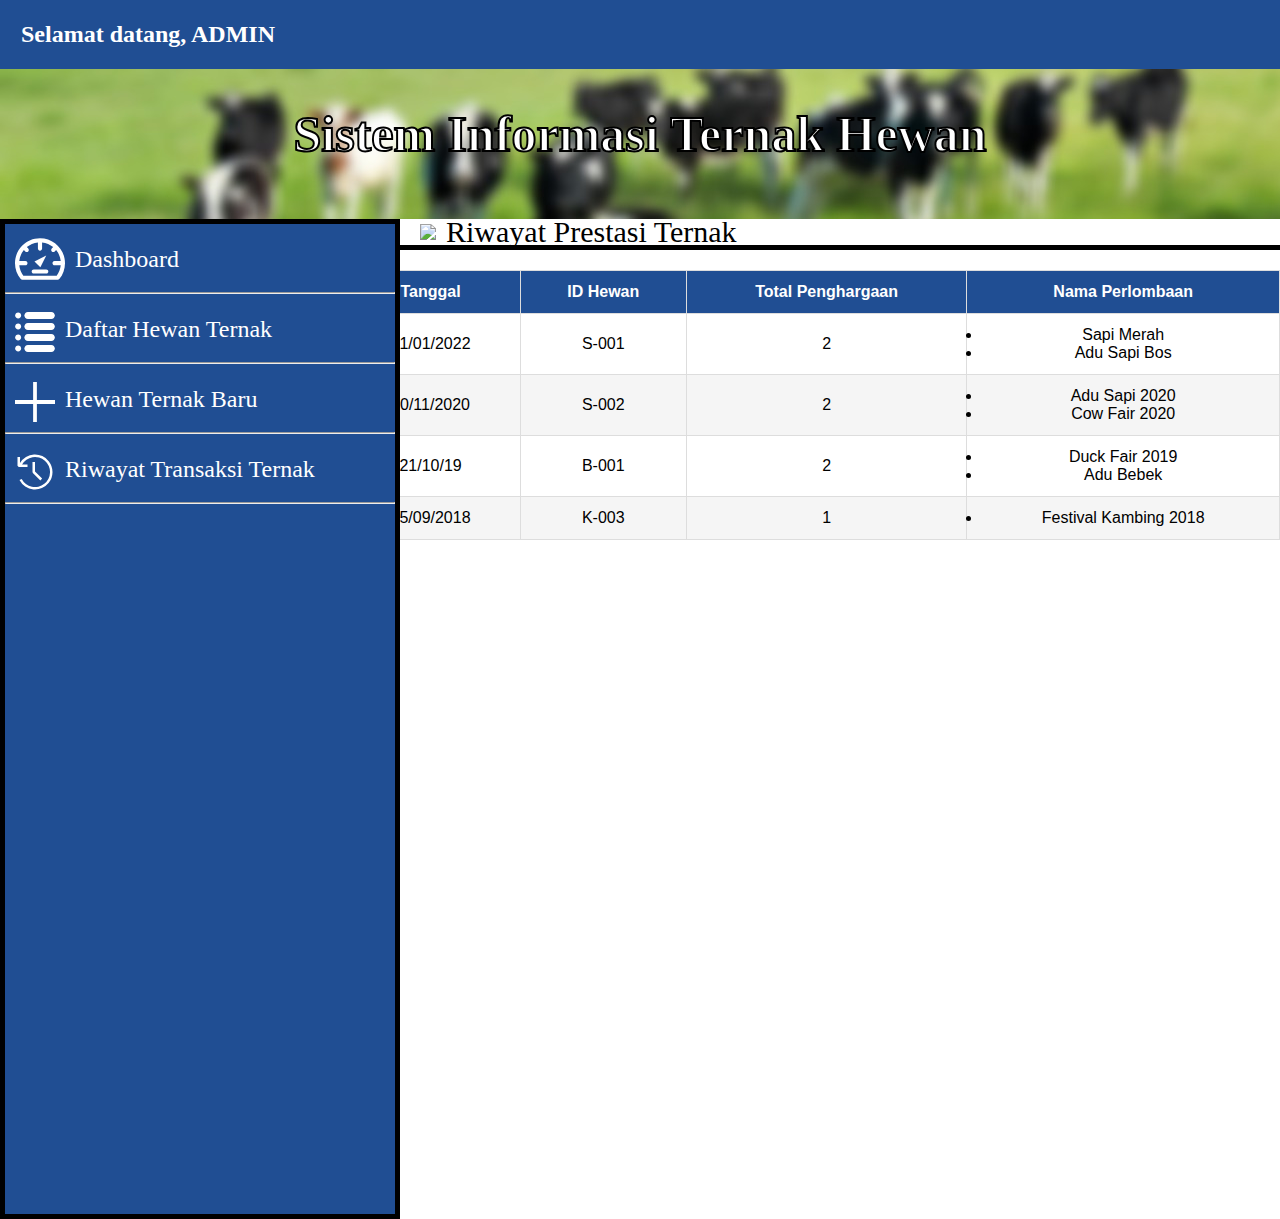
==== prestasi.html @ 642f58e4 "Rename riwayat-prestasi-ternak.html to prestasi.html" ====
<!DOCTYPE html>
<html>
<head>
  <title>Riwayat Prestasi</title>
  <meta name="viewport" content="width=device-width, initial-scale=1">
  <link rel="stylesheet" href="./css/prestasi.css"/>
</head>

<body>
	<div class="welcome">
		<h2>Selamat datang, ADMIN</h2>
	</div>
	<div class="header">
		<br><br>
		<h1>Sistem Informasi Ternak Hewan</h1>
	</div>

	<div class="dasboard">
		<img src="./assets/white/dashboard-icon.svg"><a href="">Dashboard</a><hr />		
		<img src="./assets/white/list-icon.svg"><a href="">Daftar Hewan Ternak</a><hr />
		<img src="./assets/white/add-icon.svg"><a href="">Hewan Ternak Baru</a><hr />
		<img src="./assets/white/history-icon.svg"><a href="">Riwayat Transaksi Ternak</a><hr />
	</div>

	<div class="menu">
		<img src="./assets/black/trophy-svgrepo-com.svg">
		<span>Riwayat Prestasi Ternak</span>
	</div>
	
   	<table class="table">
     	<thead>
     		<tr>
     	 		<th>No</th>
     	 		<th>Tanggal</th>
				<th>ID Hewan</th>
				<th>Total Penghargaan</th>
				<th>Nama Perlombaan</th>
     		</tr>
    	 </thead>

		 
     <tbody>
     	  <tr>
     	  	  <td data-label="No">1</td>
     	  	  <td data-label="Tanggal">01/01/2022</td>
     	  	  <td data-label="ID Hewan">S-001</td>
     	  	  <td data-label="Total Penghargaan">2</td>
     	  	  <td data-label="Nama Perlombaan"><li>Sapi Merah</li><li>Adu Sapi Bos</li></td>
     	  </tr>

     	  <tr>
     	  	  <td data-label="No">2</td>
     	  	  <td data-label="Tanggal">10/11/2020</td>
     	  	  <td data-label="ID Hewan">S-002</td>
     	  	  <td data-label="Total Penghargaan">2</td>
     	  	  <td data-label="Nama Perlombaan"><li>Adu Sapi 2020</li><li>Cow Fair 2020</li></td>
     	  </tr>

     	  <tr>
			  <td data-label="No">3</td>
			  <td data-label="Tanggal">21/10/19</td>
			  <td data-label="ID Hewan">B-001</td>
			  <td data-label="Total Penghargaan">2</td>
			  <td data-label="Nama Perlombaan"><li>Duck Fair 2019</li><li>Adu Bebek</li></td>
     	  </tr>

     	  <tr>
			  <td data-label="No">4</td>
			  <td data-label="Tanggal">25/09/2018</td>
			  <td data-label="ID Hewan">K-003</td>
			  <td data-label="Total Penghargaan">1</td>
			  <td data-label="Nama Perlombaan"><li>Festival Kambing 2018</li></td>
     	  </tr>
     </tbody>
   </table>

</body>
</html>
---- css/prestasi.css ----
body{
	margin: 0px;
	font-family: sans-serif;
}

.welcome{
	height: 100%;
	padding: 1px;
	background-color: rgba(32,78,147,255);
}

.welcome h2{
	margin-left: 20px;
	font-family: 'comic sans ms';
	color: white;
	text-align: start;
}

.header{
	height: 150px;
	text-align: center;
    vertical-align: middle;
	position: relative;
	-webkit-text-stroke: 2px black;
	background-image: url("../assets/header.jpg");
}

.header h1{
	margin: 0;
	color: white;
	font-family: 'comic sans ms';
	font-size: 50px;
	font-weight: bold;
}

.menu {
	border-bottom: 5px solid black;
	margin-left: 400px;
	display: flex;
   	align-items:center;
}

.menu img{
	margin-left: 20px;
	margin-top: 5px;
	margin-bottom: 5px;
}

.menu span{
	margin-left: 10px;
	font-family: 'comic sans ms';
	font-size: 30px;
  	align-items:center;
	line-height: 0px;
}

.dasboard{
	position: absolute;
	left: 0px;
	width: 400px;
	height: 1000px;
	border: 5px solid black;
	background-color: rgba(32,78,147,255);
	display: inline;
}

.dasboard img{
	float: left;
	margin-right: 10px;
	margin-left: 10px;
	margin-top: 10px;
	fill:rgb(255, 255, 255);
}

.dasboard a{
	font-family: 'comic sans ms';
	color: rgb(255, 255, 255);
	font-size:x-large;
	display: flex;
  	align-items:center;
	line-height: 50px;
	text-decoration: none;
	margin-top: 10px;
}

h2{
	text-align: center;
}

*{
	box-sizing: border-box;
}

.table{
	margin-top: 20px;
	width: 80%;
	border-collapse: collapse;
	float: right;
}

.table td,.table th{
  padding:12px 15px;
  border:1px solid #ddd;
  text-align: center;
  font-size:16px;
}

.table th{
	background-color: rgba(32,78,147,255);
	color:#ffffff;
}

.table tbody tr:nth-child(even){
	background-color: #f5f5f5;
}

/*responsive*/

@media(max-width: 500px){
	.table thead{
		display: none;
	}

	.table, .table tbody, .table tr, .table td{
		display: block;
		width: 100%;
	}
	.table tr{
		margin-bottom:15px;
	}
	.table td{
		text-align: right;
		padding-left: 50%;
		text-align: right;
		position: relative;
	}
	.table td::before{
		content: attr(data-label);
		position: absolute;
		left:0;
		width: 50%;
		padding-left:15px;
		font-size:15px;
		font-weight: bold;
		text-align: left;
	}
}
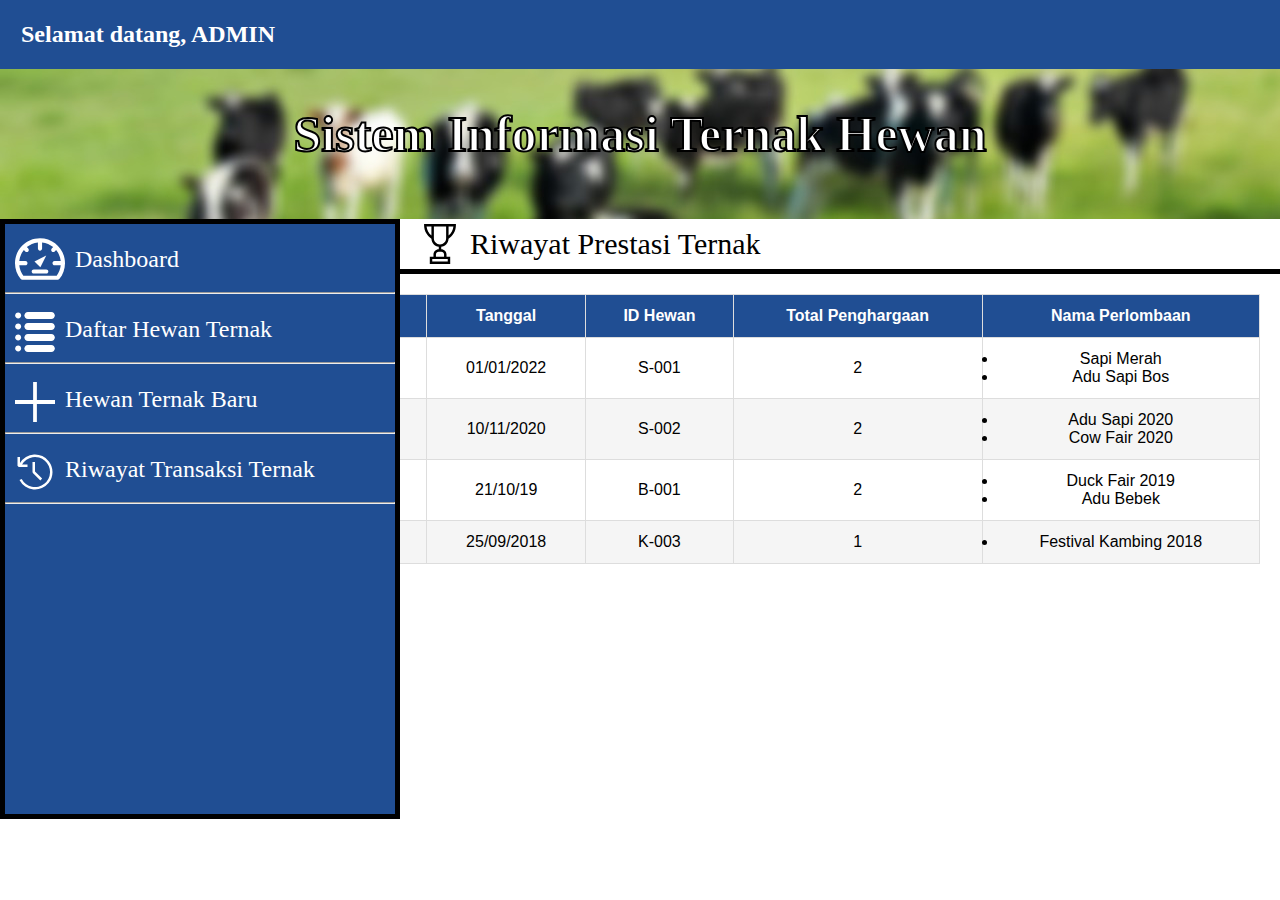
==== commit f6504c91: "Update prestasi.html" ====
--- a/prestasi.html
+++ b/prestasi.html
@@ -16,10 +16,10 @@
 	</div>
 
 	<div class="dasboard">
-		<img src="./assets/white/dashboard-icon.svg"><a href="">Dashboard</a><hr />		
-		<img src="./assets/white/list-icon.svg"><a href="">Daftar Hewan Ternak</a><hr />
-		<img src="./assets/white/add-icon.svg"><a href="">Hewan Ternak Baru</a><hr />
-		<img src="./assets/white/history-icon.svg"><a href="">Riwayat Transaksi Ternak</a><hr />
+		<img src="./assets/white/dashboard-icon.svg"><a href="index.html">Dashboard</a><hr />		
+		<img src="./assets/white/list-icon.svg"><a href="daftar-ternak.html">Daftar Hewan Ternak</a><hr />
+		<img src="./assets/white/add-icon.svg"><a href="hewan-baru.html">Hewan Ternak Baru</a><hr />
+		<img src="./assets/white/history-icon.svg"><a href="transaksi.html">Riwayat Transaksi Ternak</a><hr />
 	</div>
 
 	<div class="menu">
--- a/css/prestasi.css
+++ b/css/prestasi.css
@@ -58,7 +58,7 @@
 	position: absolute;
 	left: 0px;
 	width: 400px;
-	height: 1000px;
+	height: 600px;
 	border: 5px solid black;
 	background-color: rgba(32,78,147,255);
 	display: inline;
@@ -93,9 +93,10 @@
 
 .table{
 	margin-top: 20px;
-	width: 80%;
+	width: 71%;
 	border-collapse: collapse;
 	float: right;
+	margin-right: 20px;
 }
 
 .table td,.table th{
